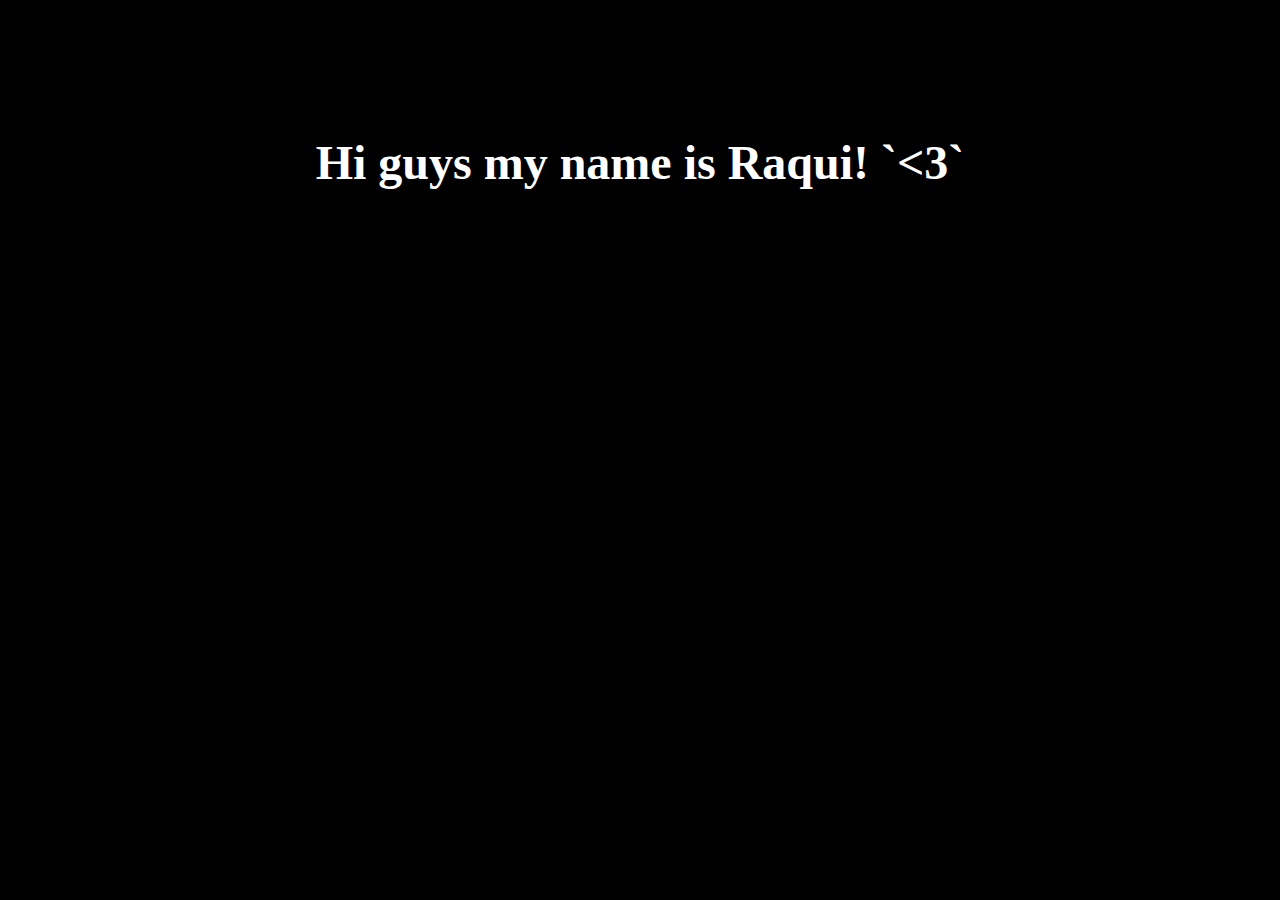
==== index.html @ fa620438 "Adding heart to title" ====
<!DOCTYPE html>
<html lang="en">
<head>
  <meta charset="UTF-8">
  <meta name="viewport" content="width=device-width, initial-scale=1.0">
  <title>Raquis Website</title>
  <link rel="stylesheet" href="style.css">
</head>
<body>
  <div class="main">
    <h1>Hi guys my name is Raqui! `<3`</h1>
  </div>
</body>
</html>
---- style.css ----
* {
  box-sizing: border-box;
  margin: 0;
  padding: 0;
}

.main {
  height: 100vh;
  background: linear-gradient(rgba(0, 0, 0, 0.508), rgba(0, 0, 0, 0.1)),
    url('https://scontent-ort2-1.cdninstagram.com/v/t51.2885-15/e35/s1080x1080/116103349_777775586303224_5984683287799434426_n.jpg?_nc_ht=scontent-ort2-1.cdninstagram.com&_nc_cat=104&_nc_ohc=Sa-EX_eV2loAX9x4eus&tp=1&oh=54f2f86297eff917d17a5a5ae7b90925&oe=602262C6');
  background-repeat: no-repeat;
  background-size: cover;
  background-color: black;

  background-position: top;
  text-align: center;
}

.main h1 {
  position: relative;
  color: white;
  font-size: 3rem;
  top: 15vh;
}

@media only screen and (max-width: 600px) {
  .main {
    background-position: bottom;
  }
}
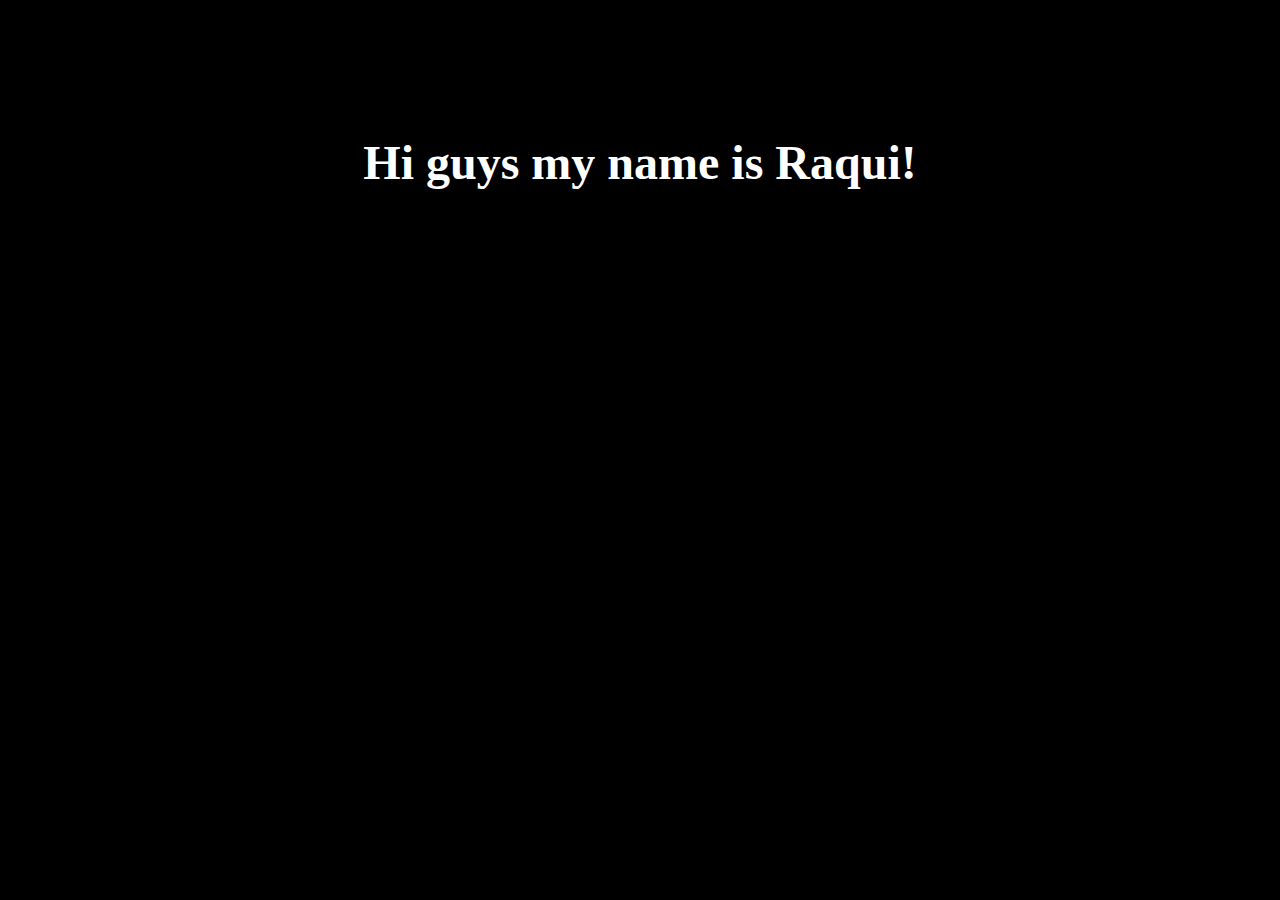
==== commit 373282a7: "Delte Heart" ====
--- a/index.html
+++ b/index.html
@@ -8,7 +8,7 @@
 </head>
 <body>
   <div class="main">
-    <h1>Hi guys my name is Raqui! `<3`</h1>
+    <h1>Hi guys my name is Raqui!</h1>
   </div>
 </body>
 </html>
